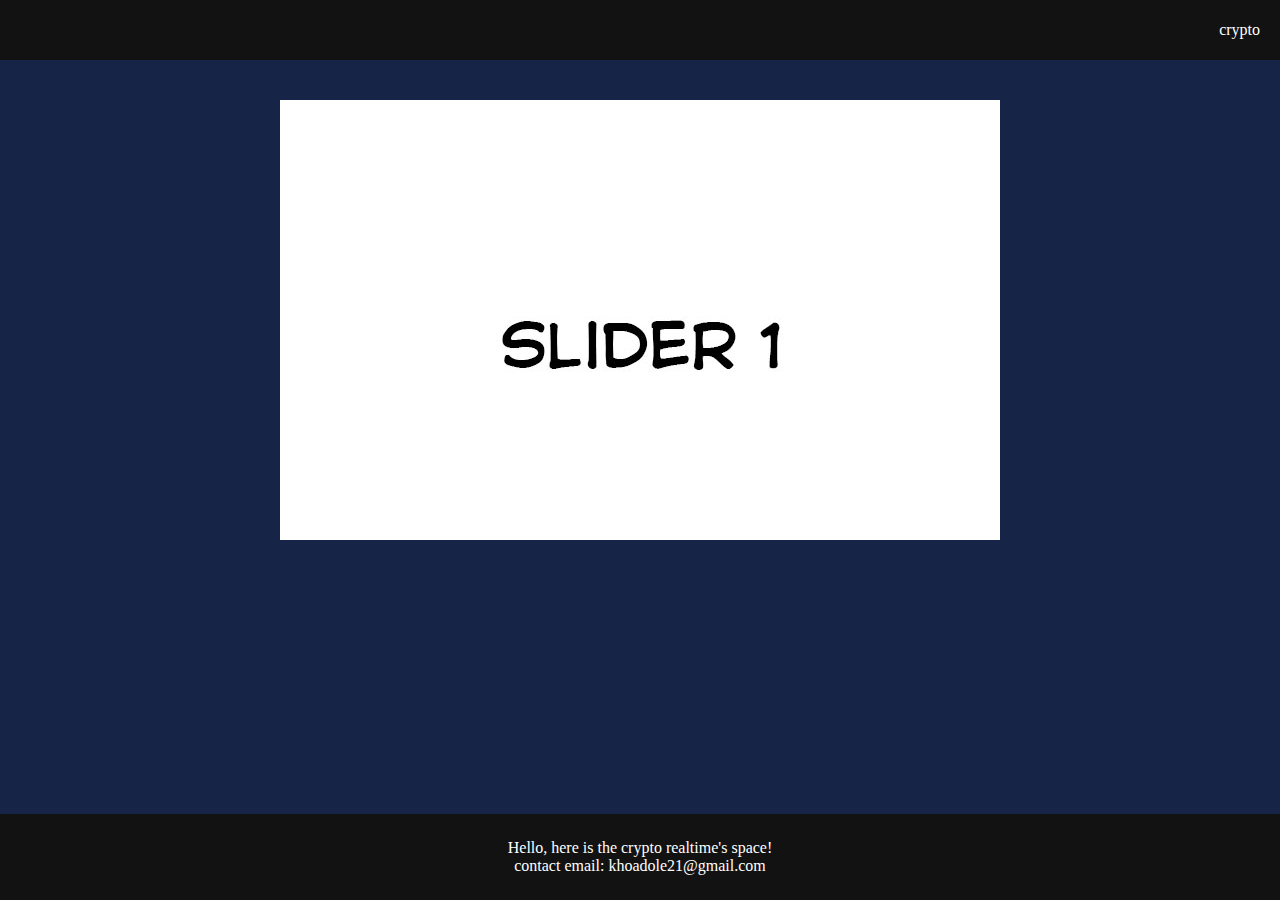
==== index.html @ 774812d4 "update css" ====
<!DOCTYPE html>
<html lang="en" class="index">
  <head>
    <meta charset="UTF-8" />
    <meta http-equiv="X-UA-Compatible" content="IE=edge" />
    <meta name="viewport" content="width=device-width, initial-scale=1.0" />
    <title>Document</title>
    <link rel="stylesheet" href="index.css" />
    <link rel="stylesheet" href="https://cdnjs.cloudflare.com/ajax/libs/font-awesome/6.3.0/css/all.min.css" 
    integrity="sha512-SzlrxWUlpfuzQ+pcUCosxcglQRNAq/DZjVsC0lE40xsADsfeQoEypE+enwcOiGjk/bSuGGKHEyjSoQ1zVisanQ==" 
    crossorigin="anonymous" 
    referrerpolicy="no-referrer" />
    <script
    src="https://cdnjs.cloudflare.com/ajax/libs/gsap/3.11.4/gsap.min.js"
    defer
    ></script>
    <script src="slider.js" defer></script>
  </head>
  <body>
    <div class="document-wrapper">
      <nav class="navbar-container">
        <div class="navbar-content">
          <div class="logo-icon-container">
            <div class="logo-icon-content navbar">
              <a href="/index.html"><i class="fa-brands fa-bitcoin fa-2xl"></i></a>
            </div>
          </div>
          <div class="navbar-right">
            <div class="crypto-page navbar">
              <a href="/pages/crypto/crypto.html">crypto</a>
            </div>
          </div>
        </div>
      </nav>
      <section class="section-container">
        <div class="section-content">

          <div class="slider-container">
            <div class="slide-wrapper"> 
              <div class="slider" id="sliderLoopEnd">
                <img src="asset\banner\slider3.jpg" alt="slider00" />
              </div>
              <div class="slider" id="slider01">
                <img src="asset\banner\slider1.jpg" alt="slider01" />
              </div>
              <div class="slider" id="slider02">
                <img src="asset\banner\slider2.jpg" alt="slider02" />
              </div>
              <div class="slider" id="slider03">
                <img src="asset\banner\slider3.jpg" alt="slider03" />
              </div>
              <div class="slider" id="sliderLoopStart">
                <img src="asset\banner\slider1.jpg" alt="slider04" />
              </div>
            </div>
            <button type="button" class="prev-btn"></button>
            <button type="button" class="next-btn"></button>
          </div>
        </div>
      </section>
      <footer class="index-footer-container">
        <div class="footer-content">
          <p>Hello, here is the crypto realtime's space!</p>
          <p>contact email: khoadole21@gmail.com</a></p>
        </div>
      </footer>
    </div>
  </body>
</html>
---- index.css ----
*{
    margin: 0;
    padding: 0;
    box-sizing: border-box;
}

html.index{
    overflow: hidden;
}

.navbar-container{
    background-color: #121212;
    position: fixed;
    width: 100%;
    height: 60px;
    display: flex;
    align-items: center;
    z-index: 9999;
}

.navbar-content{
    display: flex;
    justify-content: space-between;
    align-items: center;
    width: 100%;
}

.navbar a{
    text-decoration: none;
    color: white;
}

.navbar-right{
    display: flex;
    gap: 20px;
    margin-right: 20px;
}

.section-container{
    height: 540px;
    display: flex;
    justify-content: center;
    align-items: center;
    padding-top: 100px;
}

body{
    background-color: #162447;
}

.slider-container{
    display: flex;
    overflow: hidden;
    width: 720px;
    height: 100%;
    justify-content: center;
    align-items: center;
}

.logo-icon-container{
    margin-left: 20px
}

.slider img{
    width: 720px;
    height: 540px;
    object-fit: cover;
}

.section-content{
    height: 100%;
    position: relative;
}

.slide-wrapper{
    width: 3600px;
    height: 100%;
    display: flex;
}

.index-footer-container{
    position: absolute;
    bottom: 0;
    width: 100%;
    padding: 25px;
    color: white;
    text-align: center;
}

.prev-btn{
    position: absolute;
    top: 50%;
    transform: translate(0, -50%);
    left: 0;
}

.next-btn{
    top: 50%;
    transform: translate(0, -50%);
    position: absolute;
    right: 0;
}

.document-wrapper{
    height: 100vh;
    position: relative;
}

footer{
    background-color: #121212;
}

button.next-btn{
    background: url(https://priconne-redive.jp/ele-wp/wp-content/themes/redive/images/top/arrow_right.png) no-repeat 0 0;
    width: 61px;
    height: 77px;
    border: none;
}

button.prev-btn{
    background: url(https://priconne-redive.jp/ele-wp/wp-content/themes/redive/images/top/arrow_left.png) no-repeat 0 0;
    width: 61px;
    height: 77px;
    border: none;
}

button:hover{
    cursor: pointer;
}
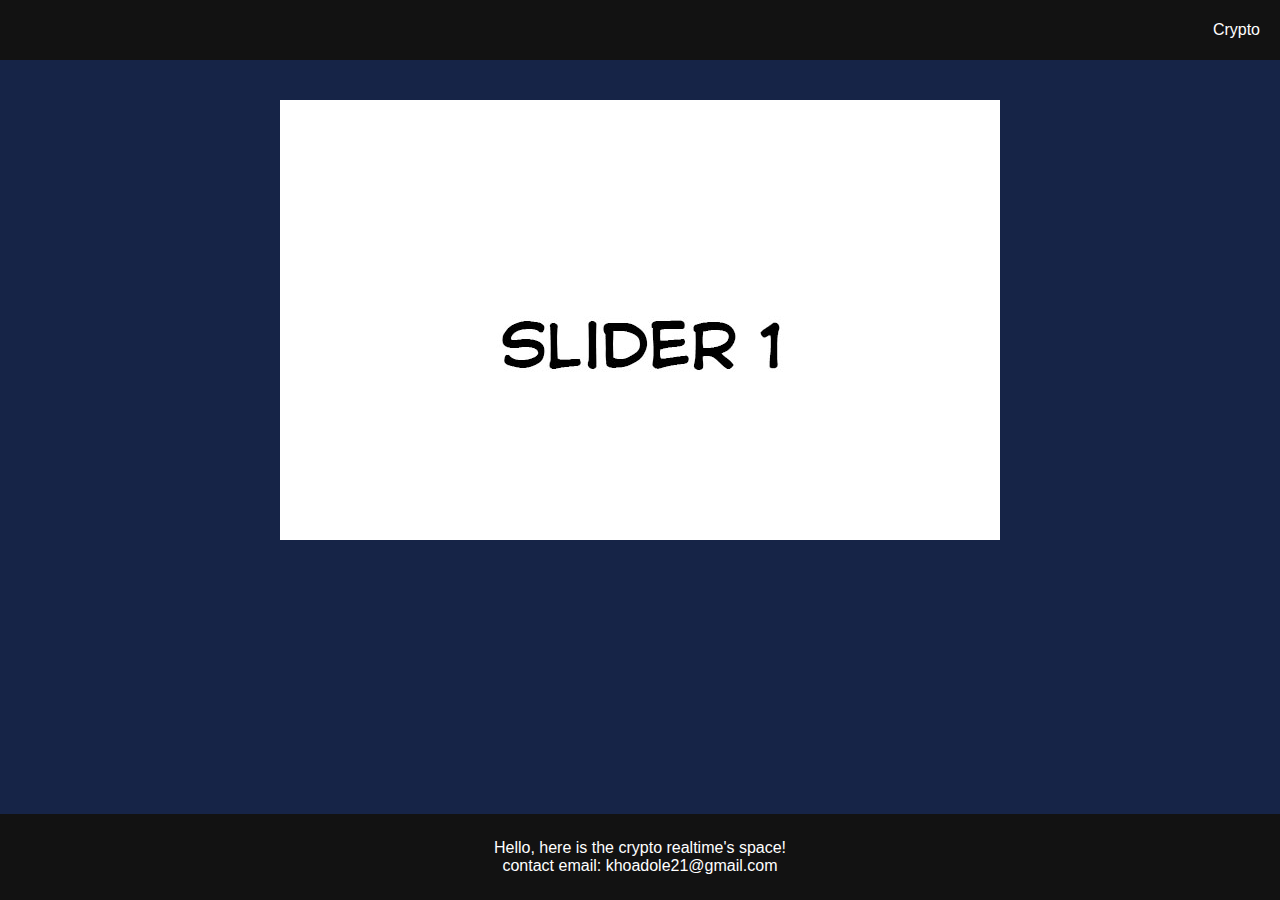
==== commit 62d2f0f6: "update css" ====
--- a/index.html
+++ b/index.html
@@ -27,7 +27,7 @@
           </div>
           <div class="navbar-right">
             <div class="crypto-page navbar">
-              <a href="/pages/crypto/crypto.html">crypto</a>
+              <a href="/pages/crypto/crypto.html">Crypto</a>
             </div>
           </div>
         </div>
--- a/index.css
+++ b/index.css
@@ -127,3 +127,11 @@
 button:hover{
     cursor: pointer;
 }
+
+footer{
+    font-family: Arial, Helvetica, sans-serif;
+}
+
+nav{
+    font-family: Arial, Helvetica, sans-serif;
+}